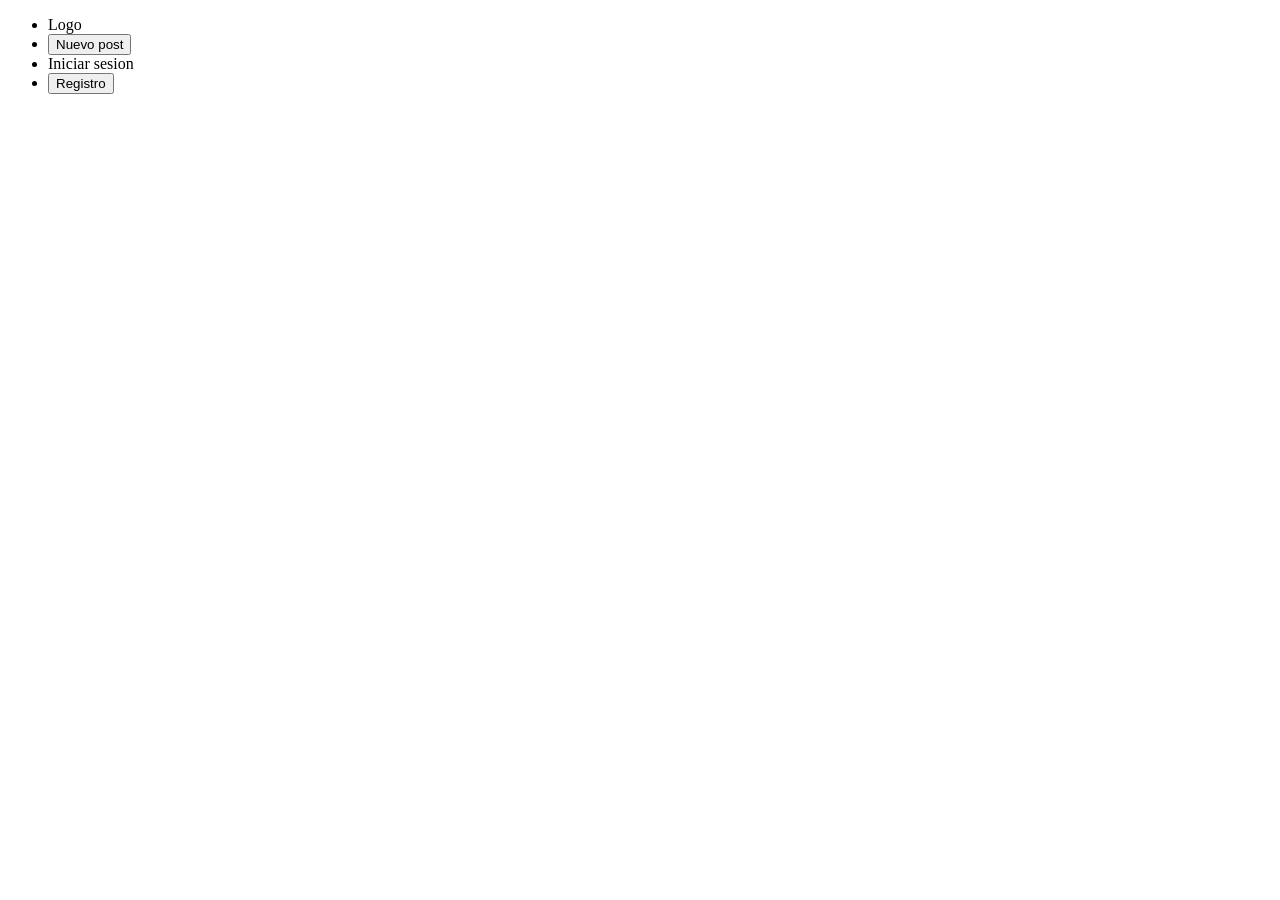
==== index.html @ 5182a049 "agregar estilos para el boton de registrom" ====
<!DOCTYPE html>
<html lang="en">
<head>
    <meta charset="UTF-8">

    <meta name="viewport" content="width=device-width, initial-scale=1.0">
    <!-- Vamos a linkear los estilos para poder agregasrlos al html -->
    <link rel="stylesheet" href="./styles/estilos.css"/>
   <!-- aqui cre mi favicon en href creo la ruta donde lo voy almacenar el href deberia ser .ico porque es un icono -->
    <link rel="shortcut icon" href="./media/pyp.png" type="image/x-icon"/>
    <title>proyectos PYP</title>
    
</head>
<body>
    <header>
        <!-- creo la clase navbar para los estitlos ul y li que los contiene para que los objetos no se vean debajo 
         sino uno al lado del otro  -->
        <ul class="navbar">
            <li>Logo</li>
            <li>
                <button class="mainButton">Nuevo post</button>
            </li>
            <li>Iniciar sesion</li>
            <!-- como nuevo post y registro son botones principales os hago d la misma manera los duplico -->
            <li>
                <button class="mainButton">Registro</button>
            </li>
        </ul>
    </header>
    <main>
      <section></section>
        <section></section>
    </main>
    <section></section>
    <section></section>
    <section></section>
  <body>
    
    
    <footer></footer>
---- styles/estilos.css ----
/*aqui se le aplica el css a un boton un  parrafo etc es de tipo mas general y se aplica a todo
*/
p {
    color:blue
}
h3{
    color:blue
}

a{
    background-color: aquamarine;
}
/*el numeral es para tipo id
*/
#parrafo3{
    color: green;
}
/*asi son las clases en css pero solo quiere decir que tpo de funcion cumple no es clase objeto
las clases son la mejor manera de trabajar
*/
.textoGris{
    color: gray;
}

.textoRojo{
    color: red;
}

.fondoAzul{
    background-color: blue;
}

.fondoRosado{
    background-color:pink;
}
.textoGrandeNegrita{
    font-size: x-large;
    font-weight: bold;
    font-family: 'Times New Roman', Times, serif;
}
/*puedo cambiar las propiedades como tamaño de las imagen insertadas hecha conserva la relacion de aspecto 
pero se puede cambiar las dos propieddades altura y ancho
git commit -m '
*/
.imagenPequeña{
    height: 100px;
}
/*Con estos contenerdores realizo las margenes y distancias que requiero para mi html 
*/
.contenedorconMargen{
    margin-top: 10px;
    margin-left: 20px;
    margin-right: 20px;
    margin-bottom: 10px;
    /*este es como el print de python aqui sabemos como se estan viendo los bordes 
*/
    border: 1px solid red;
}
/*con los frid columns y rows puedo generarr desde css columnas y tablas
*/
.contenedorDivSGrid{
    border: 2px solid green;
    display: grid;
    grid-column: auto;
    grid-template-rows: 50px 50px;
    grid-template-columns: 150px 150px 300px;
}
/*con estos contenedores podemos centrar y organizar todo nuestro contenido al principio es un poco mas complejo pero despues e mejor
*/
.contenedorDivFlex{
    border: 2px solid rgb(115, 0, 128);
    display: grid;
    grid-column: auto;
    grid-template-rows: 50px 50px;
    grid-template-columns: 150px 150px 300px;
}
.divTest{
    border: 1px solid blue;
    display:flex;
    height: 50px;
    justify-content: center;
    align-items: center;

}
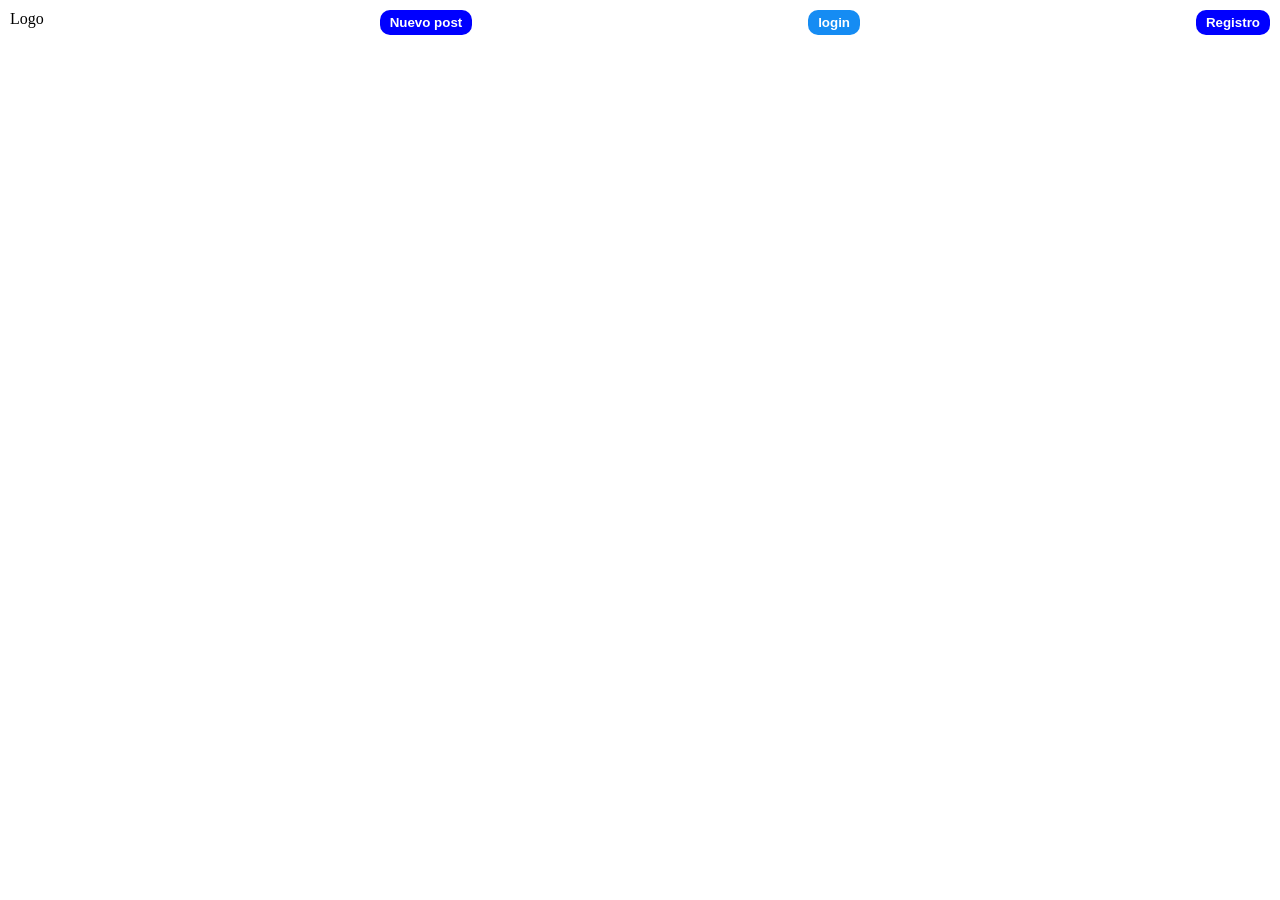
==== commit 01341cc9: "agrego estilos para el secoundary button pero estoy duplicando codigo no adecuado" ====
--- a/index.html
+++ b/index.html
@@ -20,7 +20,10 @@
             <li>
                 <button class="mainButton">Nuevo post</button>
             </li>
-            <li>Iniciar sesion</li>
+            <li>
+                <!-- creo el boton de login pero de otro color-->
+               <button class="secondaryButton">login</button> 
+            </li>
             <!-- como nuevo post y registro son botones principales os hago d la misma manera los duplico -->
             <li>
                 <button class="mainButton">Registro</button>
--- a/styles/estilos.css
+++ b/styles/estilos.css
@@ -1,84 +1,57 @@
-/*aqui se le aplica el css a un boton un  parrafo etc es de tipo mas general y se aplica a todo
+/*quito los margenes del body que vienen por defecto del navegador para que quede mi estructura bien pegada superior*/
+body{
+    margin: 0px;
+}
+/*aqui quito los puntos laterales o bullets a mis ul ya que por defecto los ul los traen el paddin y margin es 
+para poner mi logo bien en ele rrincon y nbo medio centrado*/
+ul{
+    list-style: none;
+    padding: 0px;
+    margin: 0px;
+}
+/*pongo todos los li uno al lado del otro con display flex y los separo con justify content*/
+.navbar{
+    display: flex;
+    justify-content: space-between;
+    padding: 10px;
+}
+/*redimensiono el logo con 70 pxgit add .
 */
-p {
-    color:blue
+.logo{
+    height: 70px;
 }
-h3{
-    color:blue
+/*le estoy agregando todas las propiedades al boton nuevo post color forma borde radio etc .
+*/
+.mainButton{
+    background-color: blue;
+    color: white;
+    border: 0px;
+    padding: 5px 10px;
+    border-radius: 10px;
+    font-weight: bolder;
+    box-shadow: 2px 2px;
+}
+/*agrego una clase modificadora se logra con dos puntos uno de los modificadores mas utilizados es hover .
+en este caso modifico el cursor que se vuelva manito tambien el efecto transform ppara escalar el boton cuando se 
+pase por el*/
+.mainButton:hover{
+    cursor: pointer;
+    transform: scale(1.1);
 }
 
-a{
-    background-color: aquamarine;
+.secondaryButton{
+    background-color: rgb(21, 140, 243);
+    color: white;
+    border: 0px;
+    padding: 5px 10px;
+    border-radius: 10px;
+    font-weight: bolder;
+    box-shadow: 2px 2px;
 }
-/*el numeral es para tipo id
-*/
-#parrafo3{
-    color: green;
-}
-/*asi son las clases en css pero solo quiere decir que tpo de funcion cumple no es clase objeto
-las clases son la mejor manera de trabajar
-*/
-.textoGris{
-    color: gray;
-}
-
-.textoRojo{
-    color: red;
-}
-
-.fondoAzul{
-    background-color: blue;
-}
-
-.fondoRosado{
-    background-color:pink;
-}
-.textoGrandeNegrita{
-    font-size: x-large;
-    font-weight: bold;
-    font-family: 'Times New Roman', Times, serif;
-}
-/*puedo cambiar las propiedades como tamaño de las imagen insertadas hecha conserva la relacion de aspecto 
-pero se puede cambiar las dos propieddades altura y ancho
-git commit -m '
-*/
-.imagenPequeña{
-    height: 100px;
-}
-/*Con estos contenerdores realizo las margenes y distancias que requiero para mi html 
-*/
-.contenedorconMargen{
-    margin-top: 10px;
-    margin-left: 20px;
-    margin-right: 20px;
-    margin-bottom: 10px;
-    /*este es como el print de python aqui sabemos como se estan viendo los bordes 
-*/
-    border: 1px solid red;
-}
-/*con los frid columns y rows puedo generarr desde css columnas y tablas
-*/
-.contenedorDivSGrid{
-    border: 2px solid green;
-    display: grid;
-    grid-column: auto;
-    grid-template-rows: 50px 50px;
-    grid-template-columns: 150px 150px 300px;
-}
-/*con estos contenedores podemos centrar y organizar todo nuestro contenido al principio es un poco mas complejo pero despues e mejor
-*/
-.contenedorDivFlex{
-    border: 2px solid rgb(115, 0, 128);
-    display: grid;
-    grid-column: auto;
-    grid-template-rows: 50px 50px;
-    grid-template-columns: 150px 150px 300px;
-}
-.divTest{
-    border: 1px solid blue;
-    display:flex;
-    height: 50px;
-    justify-content: center;
-    align-items: center;
-
+/*agrego una clase modificadora se logra con dos puntos uno de los modificadores mas utilizados es hover .
+en este caso modifico el cursor que se vuelva manito tambien el efecto transform ppara escalar el boton cuando se 
+pase por el*/
+.secondaryButton:hover{
+    cursor: pointer;
+    transform: scale(1.1);
 }
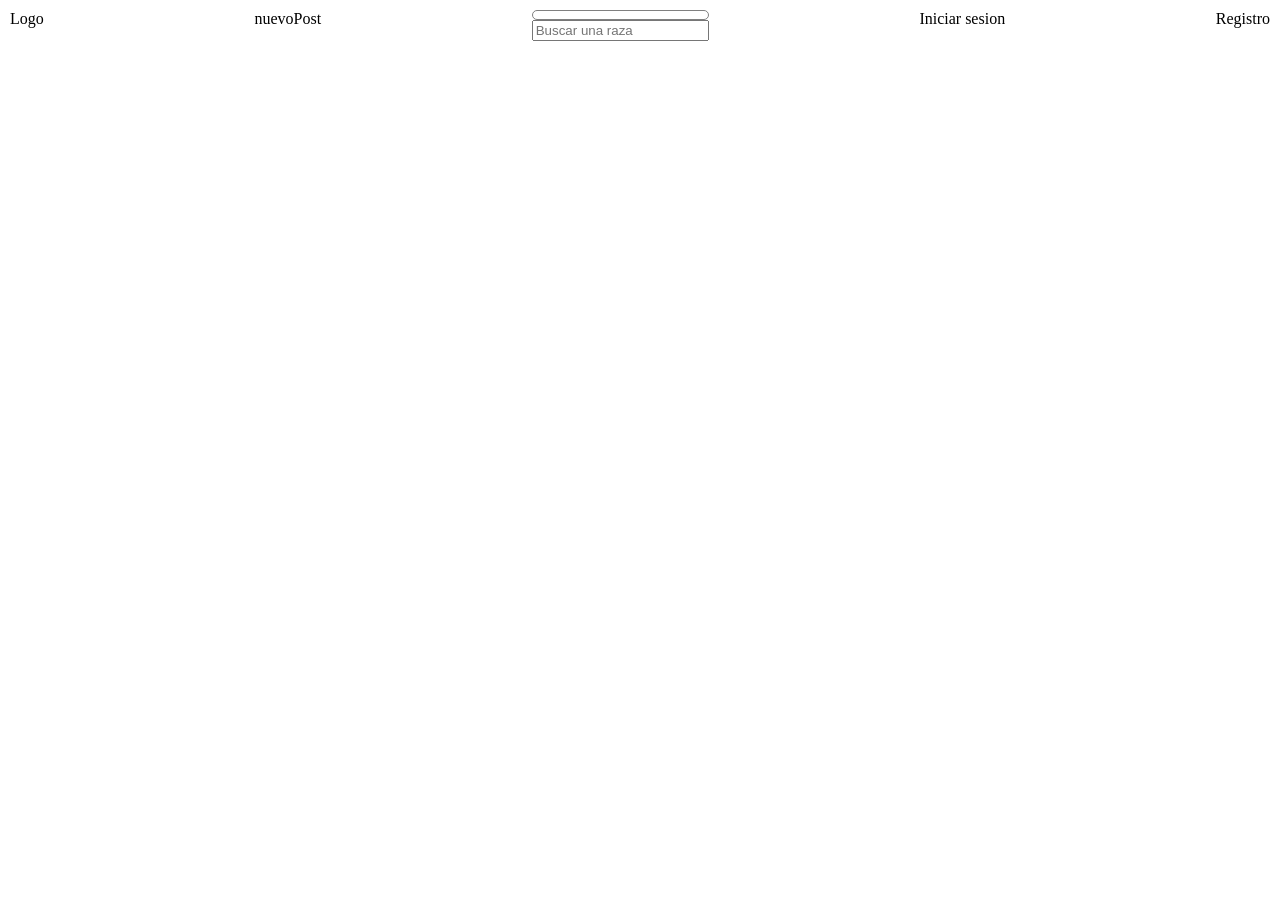
==== commit 81a7270a: "agregar estilos para el cuadro de busqueda" ====
--- a/index.html
+++ b/index.html
@@ -8,6 +8,7 @@
     <link rel="stylesheet" href="./styles/estilos.css"/>
    <!-- aqui cre mi favicon en href creo la ruta donde lo voy almacenar el href deberia ser .ico porque es un icono -->
     <link rel="shortcut icon" href="./media/pyp.png" type="image/x-icon"/>
+    <script src="link fontewasemo" crossorigin="anonymous"></script>
     <title>proyectos PYP</title>
     
 </head>
@@ -17,17 +18,14 @@
          sino uno al lado del otro  -->
         <ul class="navbar">
             <li>Logo</li>
+            <li>nuevoPost</li>
             <li>
-                <button class="mainButton">Nuevo post</button>
+                <div class="buscar"></div>
+                <input placeholder="Buscar una raza"/>
+                <i class="fas fa -search"></i>
             </li>
-            <li>
-                <!-- creo el boton de login pero de otro color-->
-               <button class="secondaryButton">login</button> 
-            </li>
-            <!-- como nuevo post y registro son botones principales os hago d la misma manera los duplico -->
-            <li>
-                <button class="mainButton">Registro</button>
-            </li>
+            <li>Iniciar sesion</li>
+            <li>Registro</li>
         </ul>
     </header>
     <main>
--- a/styles/estilos.css
+++ b/styles/estilos.css
@@ -15,43 +15,18 @@
     justify-content: space-between;
     padding: 10px;
 }
-/*redimensiono el logo con 70 pxgit add .
-*/
-.logo{
-    height: 70px;
+.buscar{
+    background-color: white;
+    border: 1px solid gray;
+    padding: 4px;
+    border-radius: 8px;
+   
 }
-/*le estoy agregando todas las propiedades al boton nuevo post color forma borde radio etc .
-*/
-.mainButton{
-    background-color: blue;
-    color: white;
+.buscar:focus-within{
+    border: 5px solid blue;
+}
+.buscar > input{
+    outline: none;
     border: 0px;
-    padding: 5px 10px;
-    border-radius: 10px;
-    font-weight: bolder;
-    box-shadow: 2px 2px;
-}
-/*agrego una clase modificadora se logra con dos puntos uno de los modificadores mas utilizados es hover .
-en este caso modifico el cursor que se vuelva manito tambien el efecto transform ppara escalar el boton cuando se 
-pase por el*/
-.mainButton:hover{
-    cursor: pointer;
-    transform: scale(1.1);
-}
-
-.secondaryButton{
-    background-color: rgb(21, 140, 243);
-    color: white;
-    border: 0px;
-    padding: 5px 10px;
-    border-radius: 10px;
-    font-weight: bolder;
-    box-shadow: 2px 2px;
-}
-/*agrego una clase modificadora se logra con dos puntos uno de los modificadores mas utilizados es hover .
-en este caso modifico el cursor que se vuelva manito tambien el efecto transform ppara escalar el boton cuando se 
-pase por el*/
-.secondaryButton:hover{
-    cursor: pointer;
-    transform: scale(1.1);
+    border-radius: 8px;
 }
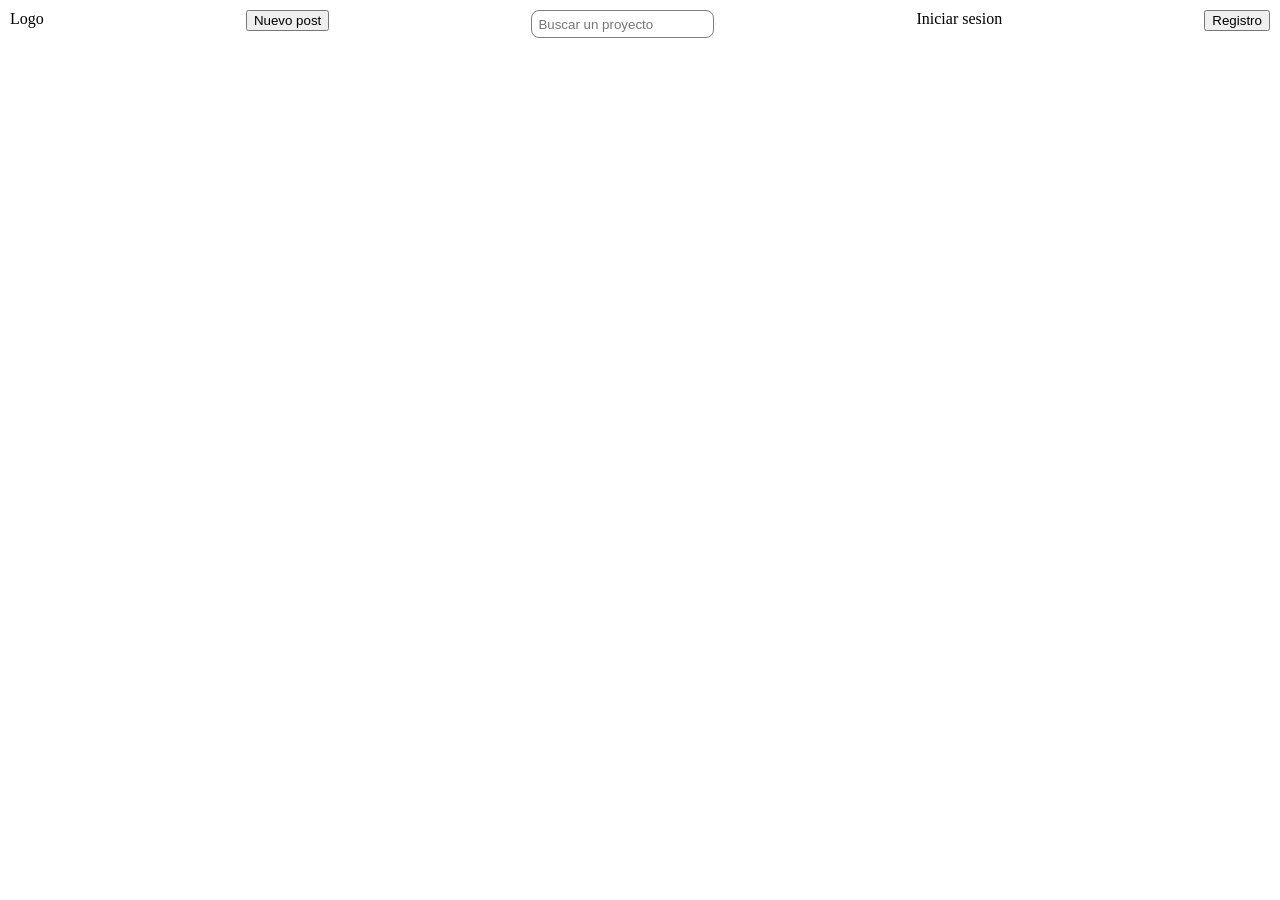
==== commit ab9167eb: "realizando el boton de registro" ====
--- a/index.html
+++ b/index.html
@@ -8,7 +8,6 @@
     <link rel="stylesheet" href="./styles/estilos.css"/>
    <!-- aqui cre mi favicon en href creo la ruta donde lo voy almacenar el href deberia ser .ico porque es un icono -->
     <link rel="shortcut icon" href="./media/pyp.png" type="image/x-icon"/>
-    <script src="link fontewasemo" crossorigin="anonymous"></script>
     <title>proyectos PYP</title>
     
 </head>
@@ -18,14 +17,18 @@
          sino uno al lado del otro  -->
         <ul class="navbar">
             <li>Logo</li>
-            <li>nuevoPost</li>
             <li>
-                <div class="buscar"></div>
-                <input placeholder="Buscar una raza"/>
-                <i class="fas fa -search"></i>
+                <button class="mainButton">Nuevo post</button>
             </li>
+            <div class="buscar">
+                <input placeholder="Buscar un proyecto"/>
+                <i class="fas fa-search "></i>
+            </div>
             <li>Iniciar sesion</li>
-            <li>Registro</li>
+            <!-- como nuevo post y registro son botones principales os hago d la misma manera los duplico -->
+            <li>
+                <button class="mainButton">Registro</button>
+            </li>
         </ul>
     </header>
     <main>
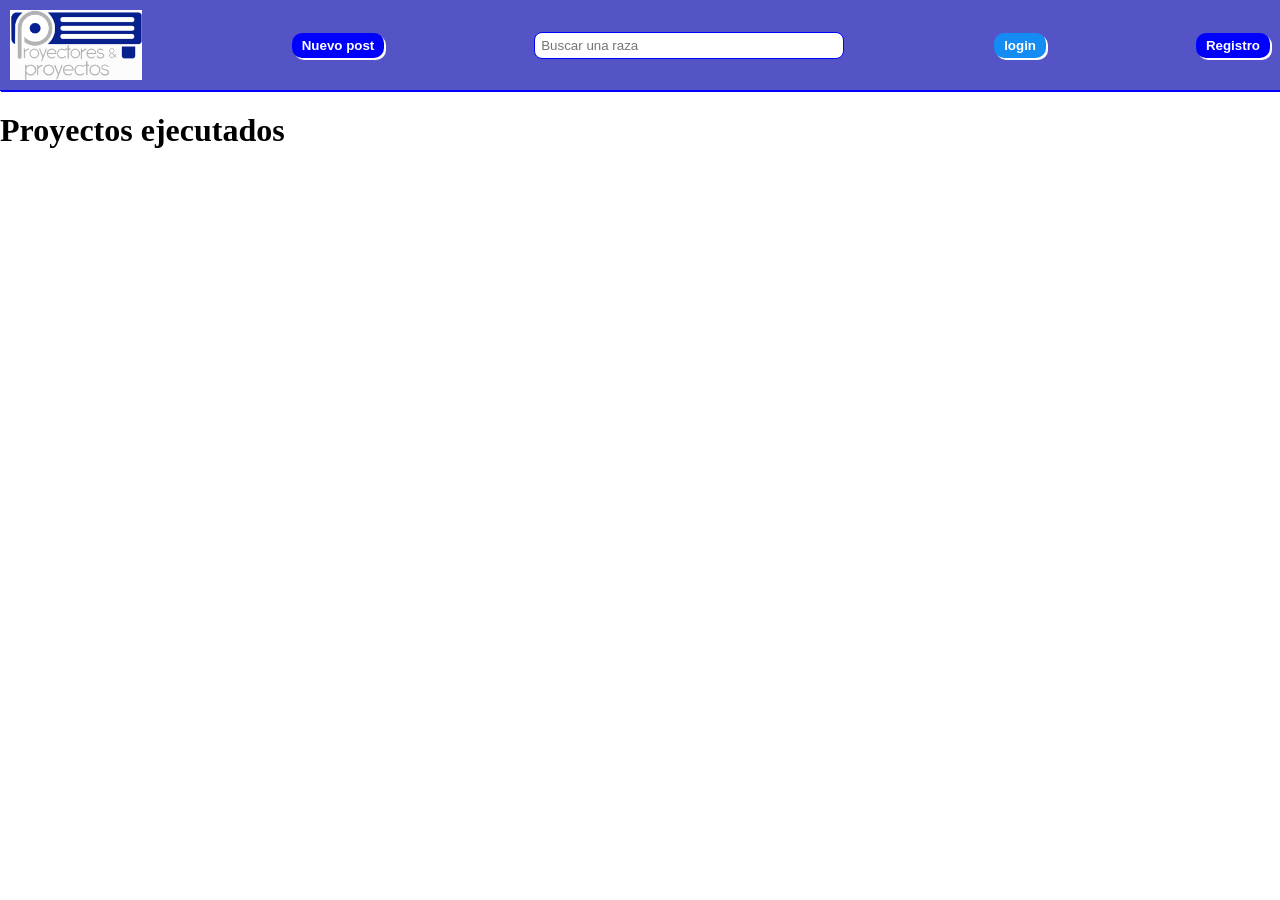
==== commit 90010eec: "Merge 2a68e8e25fcc575dfa648b651c784017ab7149fb into 8bb749e1b4fb59212228bc633ce0528086b473e0" ====
--- a/index.html
+++ b/index.html
@@ -8,6 +8,7 @@
     <link rel="stylesheet" href="./styles/estilos.css"/>
    <!-- aqui cre mi favicon en href creo la ruta donde lo voy almacenar el href deberia ser .ico porque es un icono -->
     <link rel="shortcut icon" href="./media/pyp.png" type="image/x-icon"/>
+    <script src=""></script>
     <title>proyectos PYP</title>
     
 </head>
@@ -16,23 +17,35 @@
         <!-- creo la clase navbar para los estitlos ul y li que los contiene para que los objetos no se vean debajo 
          sino uno al lado del otro  -->
         <ul class="navbar">
-            <li>Logo</li>
             <li>
-                <button class="mainButton">Nuevo post</button>
+                <!-- siempre que creo una imagen debo hacer src=ubicacion y alt el nombre voy aplicar clases
+                 porque la imagen es muy grande y deseo que quede de medidas requeridas-->
+                <img src="./media/pyp.png" alt="imagen pyp" class="logo"/>
             </li>
-            <div class="buscar">
-                <input placeholder="Buscar un proyecto"/>
-                <i class="fas fa-search "></i>
-            </div>
-            <li>Iniciar sesion</li>
+            <li>
+                 <!-- le aplico a todos los botones la clase button y despues las especificas en eswte caso mainbutton -->
+                <button class="button mainButton">Nuevo post</button>
+            </li>
+            <li>
+                <!-- cuador de busqueda proyectos pyp -->
+                <div class="buscar">
+                    <input placeholder="Buscar una raza"/>
+                    <i class="fas fa-search iconoBusqueda"></i>
+                </div>
+            </li>
+            <li>
+                <!-- creo el boton de login pero de otro color-->
+               <button class="button secondaryButton">login</button> 
+            </li>
             <!-- como nuevo post y registro son botones principales os hago d la misma manera los duplico -->
             <li>
-                <button class="mainButton">Registro</button>
+                <button class="button mainButton">Registro</button>
             </li>
         </ul>
     </header>
     <main>
       <section></section>
+      <h1>Proyectos ejecutados</h1>
         <section></section>
     </main>
     <section></section>
--- a/styles/estilos.css
+++ b/styles/estilos.css
@@ -9,24 +9,84 @@
     padding: 0px;
     margin: 0px;
 }
-/*pongo todos los li uno al lado del otro con display flex y los separo con justify content*/
+/*pongo todos los li uno al lado del otro con display flex y los separo con justify content con background color 
+pongo todo el navbar del color que quiera*/
 .navbar{
     display: flex;
     justify-content: space-between;
     padding: 10px;
+    background-color: rgb(84, 84, 199);
+    border-bottom: 1px solid blue;
+    box-shadow: 1px 1px blue;
 }
+/*con lo siguiente para cualquier li que este por debajo de la clase navbar se le aplicara los siguientes estilos
+en este caso los botones quedaran centrados*/
+.navbar>li{
+    display: flex;
+    align-items: center;
+}
+/*redimensiono el logo con 70 px
+*/
+.logo{
+    height: 70px;
+    /*voy a crear las funciones estandar que manejan todos mis botones por facilidad y asi logro no repetir clases y codigo
+*/
+}
+.button{
+    border: 0px;
+    padding: 5px 10px;
+    border-radius: 10px;
+    font-weight: bolder;
+    box-shadow: 2px 2px;
+}
+.button:hover{
+    cursor: pointer;
+    transform: scale(1.1); 
+}
+/*le estoy agregando todas las propiedades al boton nuevo post color forma borde radio etc .
+*/
+.mainButton{
+    background-color: blue;
+    color: white;
+    
+}
+/*agrego una clase modificadora se logra con dos puntos uno de los modificadores mas utilizados es hover .
+en este caso modifico el cursor que se vuelva manito tambien el efecto transform ppara escalar el boton cuando se 
+pase por el*/
+.mainButton:hover{
+    box-shadow: 2px 2px;
+}
+/*le estoy agregando todas las propiedades al boton y aplica tambien para secundary a traves de las funciones estandar que cree en la clase
+button .
+*/
+.secondaryButton{
+    background-color: rgb(21, 140, 243);
+    color: white;
+    
+}
+/*agrego una clase modificadora se logra con dos puntos uno de los modificadores mas utilizados es hover .
+en este caso modifico el cursor que se vuelva manito tambien el efecto transform ppara escalar el boton cuando se 
+pase por el*/
+.secondaryButton:hover{
+    box-shadow: 2px 2px;
+}
+
 .buscar{
     background-color: white;
-    border: 1px solid gray;
+    border:1px solid blue;
     padding: 4px;
     border-radius: 8px;
-   
+    width: 300px;
+    display: flex;
+    justify-content:space-between ;
 }
 .buscar:focus-within{
-    border: 5px solid blue;
+    border: 1px soid blanchedalmond;
 }
-.buscar > input{
+.buscar>input{
     outline: none;
     border: 0px;
-    border-radius: 8px;
+}
+.iconoBusqueda:hover{
+    color: brown;
 }
